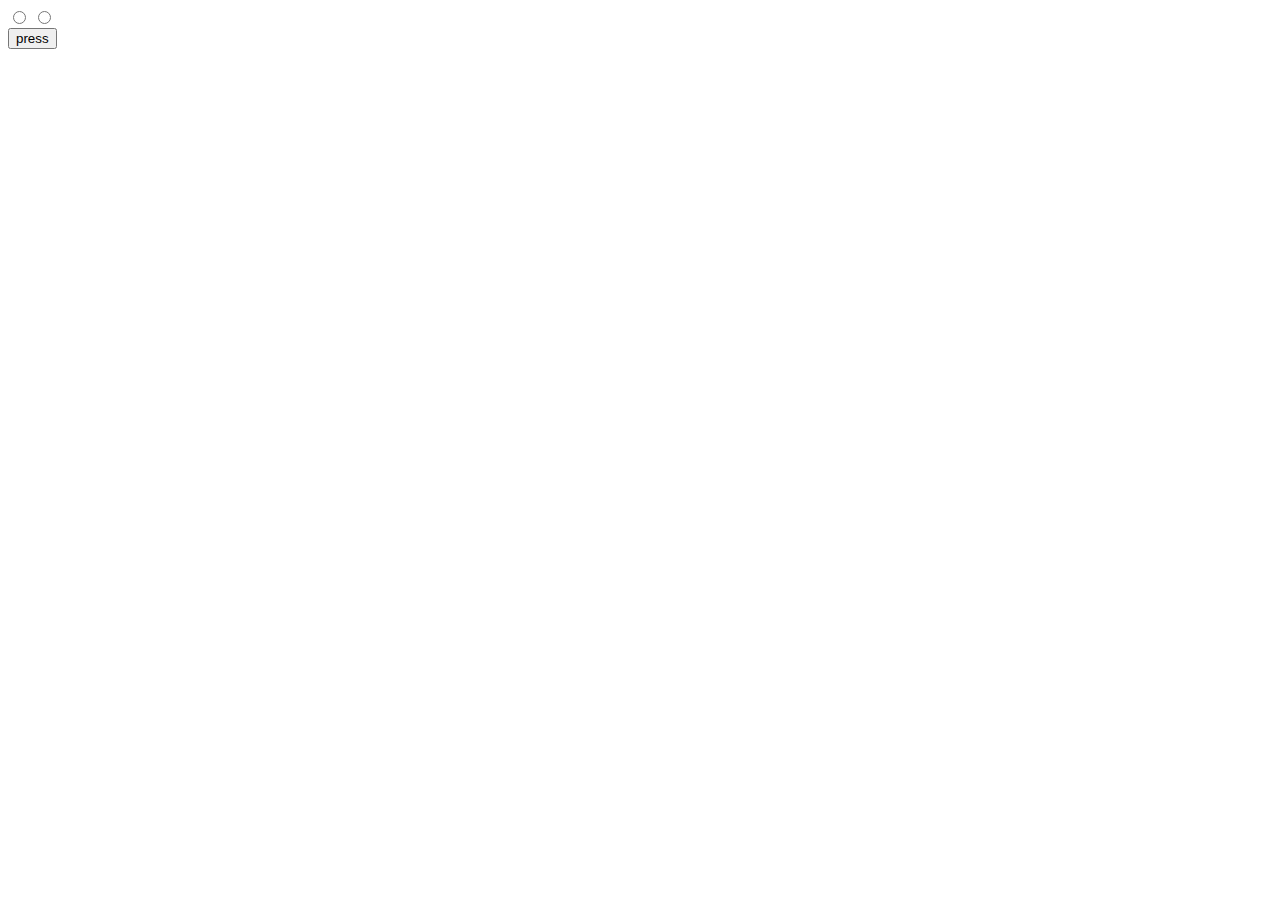
==== test.html @ dceec957 "Add index.html, style.css and main.js" ====
<!DOCTYPE html>
<html lang="en">

<head>
  <meta charset="UTF-8">
  <meta name="viewport" content="width=device-width, initial-scale=1.0">
  <title>Test file</title>
</head>

<body>
  <input type="radio" name="select" id="first">
  <input checked type="radio" name="select" id="last">
  <br>
  <button onclick="f2()">press</button>
  <script>
    function f() {
      let first = document.getElementById('first');
      let last = document.getElementById('last');
      last.checked = false;
    } f();
    function f2() {
      let first = document.getElementById('first');
      let last = document.getElementById('last');
      alert(last.checked);
    }
  </script>
</body>

</html>
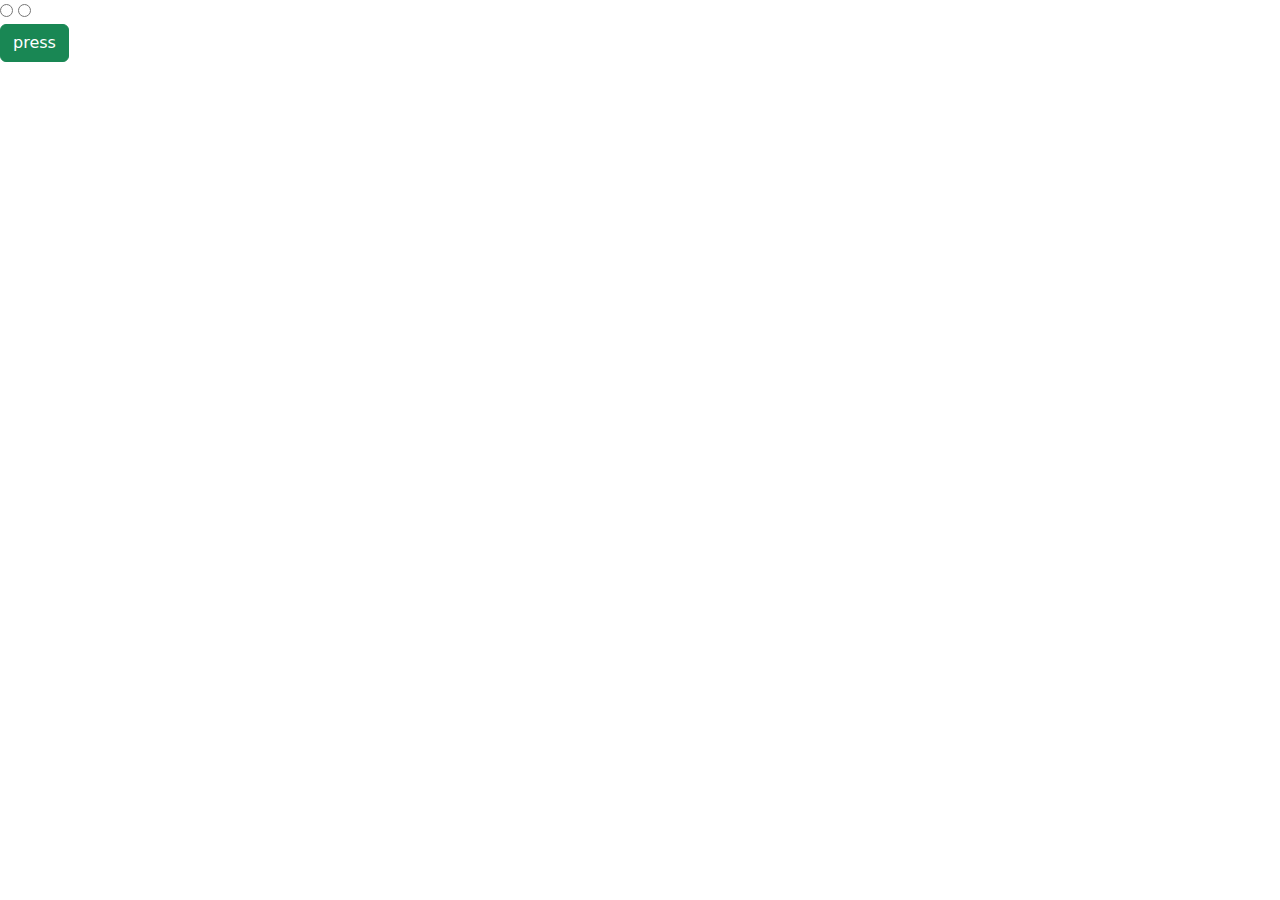
==== commit e9d93250: "Add & Test bootstrap framework" ====
--- a/test.html
+++ b/test.html
@@ -5,13 +5,16 @@
   <meta charset="UTF-8">
   <meta name="viewport" content="width=device-width, initial-scale=1.0">
   <title>Test file</title>
+  <link rel="stylesheet" href="styles/packages/bootstrap/css/bootstrap.css">
 </head>
 
 <body>
   <input type="radio" name="select" id="first">
   <input checked type="radio" name="select" id="last">
   <br>
-  <button onclick="f2()">press</button>
+  <button class="btn btn-success" onclick="f2()">press</button>
+
+  <script src="scripts/packages/bootstrap/js/bootstrap.bundle.js"></script>
   <script>
     function f() {
       let first = document.getElementById('first');
